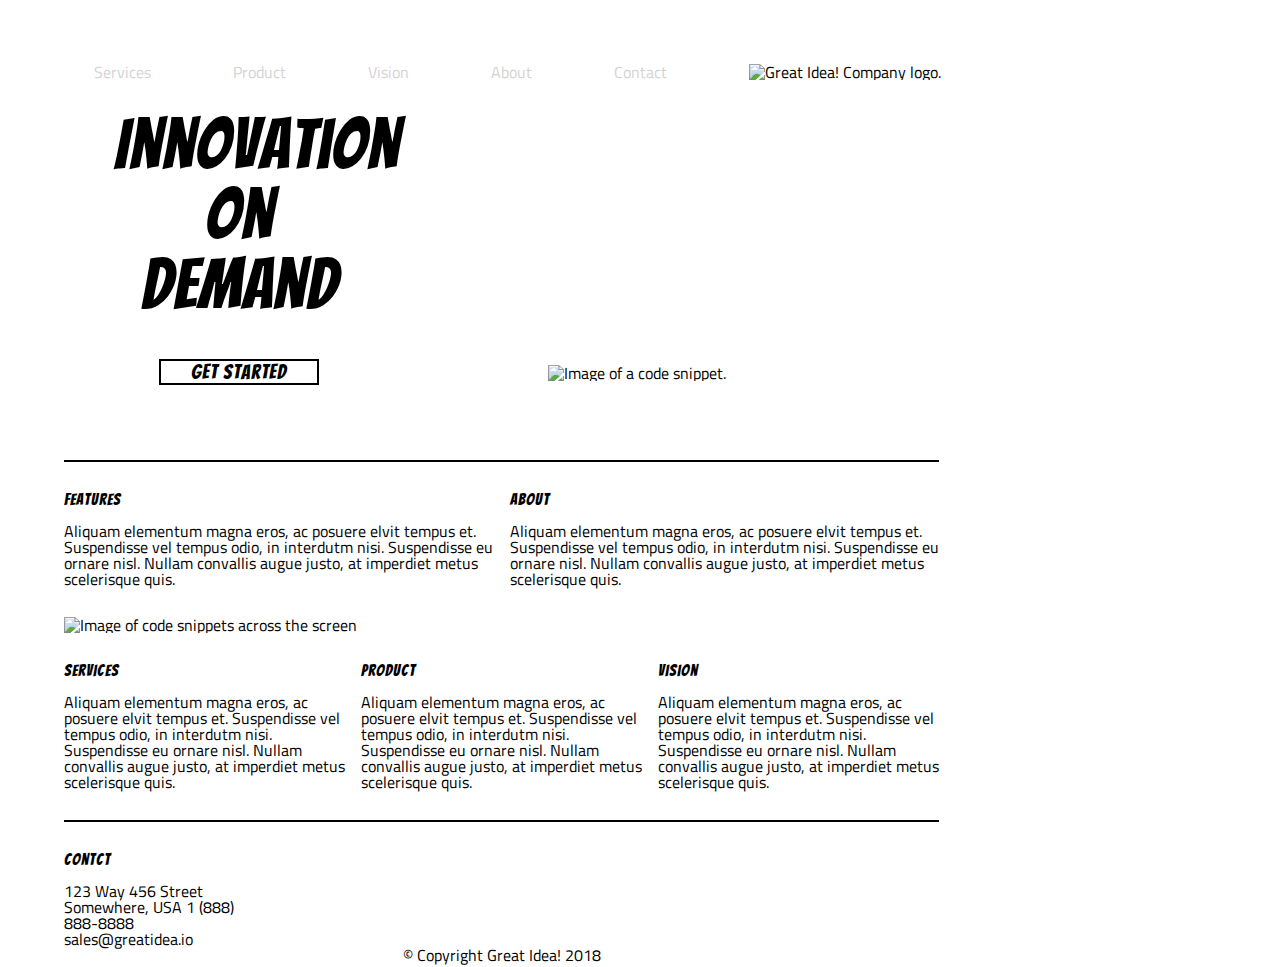
==== great-idea/index.html @ 30c97c78 "copied code to start project" ====
<!doctype html>

<html lang="en">
<head>
  <meta charset="utf-8">

  <title>Great Idea!</title>

  <link href="https://fonts.googleapis.com/css?family=Bangers|Titillium+Web" rel="stylesheet">
  <link rel="stylesheet" href="css/index.css">

  <!--[if lt IE 9]>
    <script src="https://cdnjs.cloudflare.com/ajax/libs/html5shiv/3.7.3/html5shiv.js"></script>
  <![endif]-->
</head>
<div class="container">

  <body>
    <header>
      <nav>
        <a href="#">Services</a>
        <a href="#">Product</a>
        <a href="#">Vision</a>
        <a href="#">About</a>
        <a href="#">Contact</a>
        <img class="logo" src="img/logo.png" alt="Great Idea! Company logo.">
      </nav>

    </header>
    <section>
      <h2>

        Innovation<br>
        On<br>
        Demand<br>
        <span id="button">Get Started</span>

      </h2>
      <img class="roundimg" src="img/header-img.png" alt="Image of a code snippet.">

    </section>
    <section>
      <div class="subsection1">
        <div>

          <h3>
            Features
          </h3>
          <p>
            Aliquam elementum magna eros, ac posuere elvit tempus et. Suspendisse vel tempus odio, in interdutm nisi.
            Suspendisse eu ornare nisl. Nullam convallis augue justo, at imperdiet metus scelerisque quis.
          </p>
        </div>
        <div>

          <h3>
            About
          </h3>
          <p>
            Aliquam elementum magna eros, ac posuere elvit tempus et. Suspendisse vel tempus odio, in interdutm nisi.
            Suspendisse eu ornare nisl. Nullam convallis augue justo, at imperdiet metus scelerisque quis.
          </p>
        </div>
      </div>
      <img class="middle-img" src="img/mid-page-accent.jpg" alt="Image of code snippets across the screen">
      <div class="subsection2">
        <div>

          <h3>
            Services
          </h3>
          <p>
            Aliquam elementum magna eros, ac posuere elvit tempus et. Suspendisse vel tempus odio, in interdutm nisi.
            Suspendisse eu ornare nisl. Nullam convallis augue justo, at imperdiet metus scelerisque quis.
          </p>
        </div>
        <div>

          <h3>
            Product
          </h3>
          <p>
            Aliquam elementum magna eros, ac posuere elvit tempus et. Suspendisse vel tempus odio, in interdutm nisi.
            Suspendisse eu ornare nisl. Nullam convallis augue justo, at imperdiet metus scelerisque quis.
          </p>
        </div>
        <div>

          <h3>
            Vision
          </h3>
          <p>
            Aliquam elementum magna eros, ac posuere elvit tempus et. Suspendisse vel tempus odio, in interdutm nisi.
            Suspendisse eu ornare nisl. Nullam convallis augue justo, at imperdiet metus scelerisque quis.
          </p>
        </div>
      </div>
    </section>
    <footer>
      <div style="width: 20%;">

        <h3>
          Contct
        </h3>
        123 Way 456 Street
        Somewhere, USA
        1 (888) 888-8888
        sales@greatidea.io
      </div>
      <div style="text-align: center; width: 100%;">
        &copy; Copyright Great Idea! 2018
      </div>
    </footer>
  </body>
</div>

</html>
---- great-idea/css/index.css ----
/* http://meyerweb.com/eric/tools/css/reset/ 
   v2.0 | 20110126
   License: none (public domain)
*/

html, body, div, span, applet, object, iframe,
h1, h2, h3, h4, h5, h6, p, blockquote, pre,
a, abbr, acronym, address, big, cite, code,
del, dfn, em, img, ins, kbd, q, s, samp,
small, strike, strong, sub, sup, tt, var,
b, u, i, center,
dl, dt, dd, ol, ul, li,
fieldset, form, label, legend,
table, caption, tbody, tfoot, thead, tr, th, td,
article, aside, canvas, details, embed, 
figure, figcaption, footer, header, hgroup, 
menu, nav, output, ruby, section, summary,
time, mark, audio, video {
	margin: 0;
	padding: 0;
	border: 0;
	font-size: 100%;
	font: inherit;
	vertical-align: baseline;
}
/* HTML5 display-role reset for older browsers */
article, aside, details, figcaption, figure, 
footer, header, hgroup, menu, nav, section {
	display: block;
}
body {
	line-height: 1;
}
ol, ul {
	list-style: none;
}
blockquote, q {
	quotes: none;
}
blockquote:before, blockquote:after,
q:before, q:after {
	content: '';
	content: none;
}
table {
	border-collapse: collapse;
	border-spacing: 0;
}

/* Set every element's box-sizing to border-box */
* {
    box-sizing: border-box;
}

html, body {
    height: 100%;
    font-family: 'Titillium Web', sans-serif;
}

h1, h2, h3, h4, h5 {
    font-family: 'Bangers', cursive;
    letter-spacing: 1px;
    margin-bottom: 15px;
}

/* Copy and paste your work from yesterday here and start to refactor into flexbox */
/* Your code starts here! */
* {
	border: 1px solid red;
}

body {
 margin: 5%;
 width: 875px;
}
header {
	display: inline;
}	
nav a {
	text-decoration: none;
	color: lightgrey;
	/* border: 1px solid red; */
	margin-right: 9%;

}
nav {
	/* display: inline-block; */
	/* border: 1px solid red; */
	width: 99%;
	margin: 30px;
}

#button {
font-size: 20px;
border: 2px solid black;
padding: 0px 30px 0px 30px;
}

h2{
	display: inline-block;
	font-size: 70px;
	/* border: 2px solid red; */
	height: 300px;
	margin: 0px 50px;
	width:250px;
	text-align: center;
}
.subsection1 {
	border-top: 2px solid black;
	columns: 2;
	padding: 30px 0px;
	margin-top: 50px;
}
.subsection2 {
	border-bottom: 2px solid black;
	columns: 3;
	padding: 30px 0px;
}
.subsection1 div{
	
}
.roundimg {
	/* border: 2px solid red; */
	padding-left: 130px;
}
footer {
	padding-top: 30px;
}
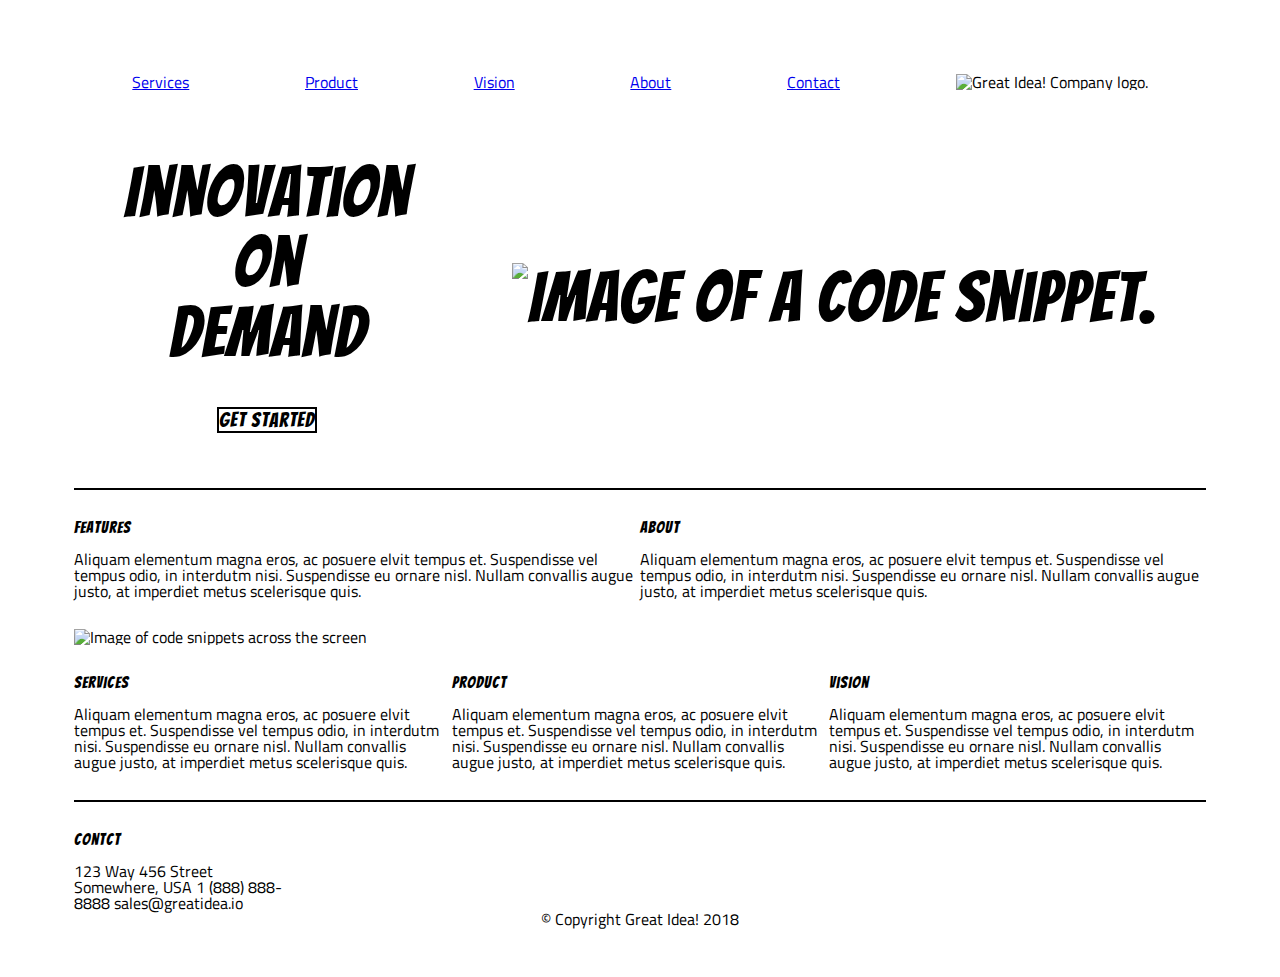
==== commit cd41c78c: "added flex css, made html changes as needed" ====
--- a/great-idea/index.html
+++ b/great-idea/index.html
@@ -29,14 +29,14 @@
     </header>
     <section>
       <h2>
-
-        Innovation<br>
-        On<br>
-        Demand<br>
-        <span id="button">Get Started</span>
-
+        <div>
+          Innovation<br>
+          On<br>
+          Demand<br>
+          <span id="button">Get Started</span>
+        </div>
+        <img class="round-img" src="img/header-img.png" alt="Image of a code snippet.">
       </h2>
-      <img class="roundimg" src="img/header-img.png" alt="Image of a code snippet.">
 
     </section>
     <section>
--- a/great-idea/css/index.css
+++ b/great-idea/css/index.css
@@ -49,12 +49,15 @@
 
 /* Set every element's box-sizing to border-box */
 * {
-    box-sizing: border-box;
+	box-sizing: border-box;
+	/* border: 2px solid red !important; */
 }
 
 html, body {
     height: 100%;
-    font-family: 'Titillium Web', sans-serif;
+	font-family: 'Titillium Web', sans-serif;
+	margin: 3%;
+	
 }
 
 h1, h2, h3, h4, h5 {
@@ -65,64 +68,62 @@
 
 /* Copy and paste your work from yesterday here and start to refactor into flexbox */
 /* Your code starts here! */
-* {
-	border: 1px solid red;
+
+/* .container  {
+	display: flex;
+	align-content: center; */
 }
-
-body {
- margin: 5%;
- width: 875px;
-}
-header {
-	display: inline;
-}	
 nav a {
 	text-decoration: none;
 	color: lightgrey;
 	/* border: 1px solid red; */
-	margin-right: 9%;
-
 }
 nav {
-	/* display: inline-block; */
-	/* border: 1px solid red; */
-	width: 99%;
-	margin: 30px;
+display: flex;	
+justify-content: space-around;
+align-items: center;
+margin-bottom: 6%;
 }
 
 #button {
 font-size: 20px;
 border: 2px solid black;
-padding: 0px 30px 0px 30px;
 }
 
 h2{
-	display: inline-block;
+	display: flex;
+	justify-content: space-between;
+	align-items: center;
 	font-size: 70px;
 	/* border: 2px solid red; */
-	height: 300px;
 	margin: 0px 50px;
-	width:250px;
+
 	text-align: center;
 }
 .subsection1 {
+	display: flex;
 	border-top: 2px solid black;
-	columns: 2;
+		/* columns: 2; */
 	padding: 30px 0px;
 	margin-top: 50px;
 }
 .subsection2 {
+	display: flex;
 	border-bottom: 2px solid black;
-	columns: 3;
+	/* columns: 3; */
 	padding: 30px 0px;
 }
 .subsection1 div{
 	
 }
-.roundimg {
+.round-img {
 	/* border: 2px solid red; */
-	padding-left: 130px;
+	
 }
 footer {
 	padding-top: 30px;
+}
+.middle-img{
+	display:block;
+	margin: 0 auto;
 }